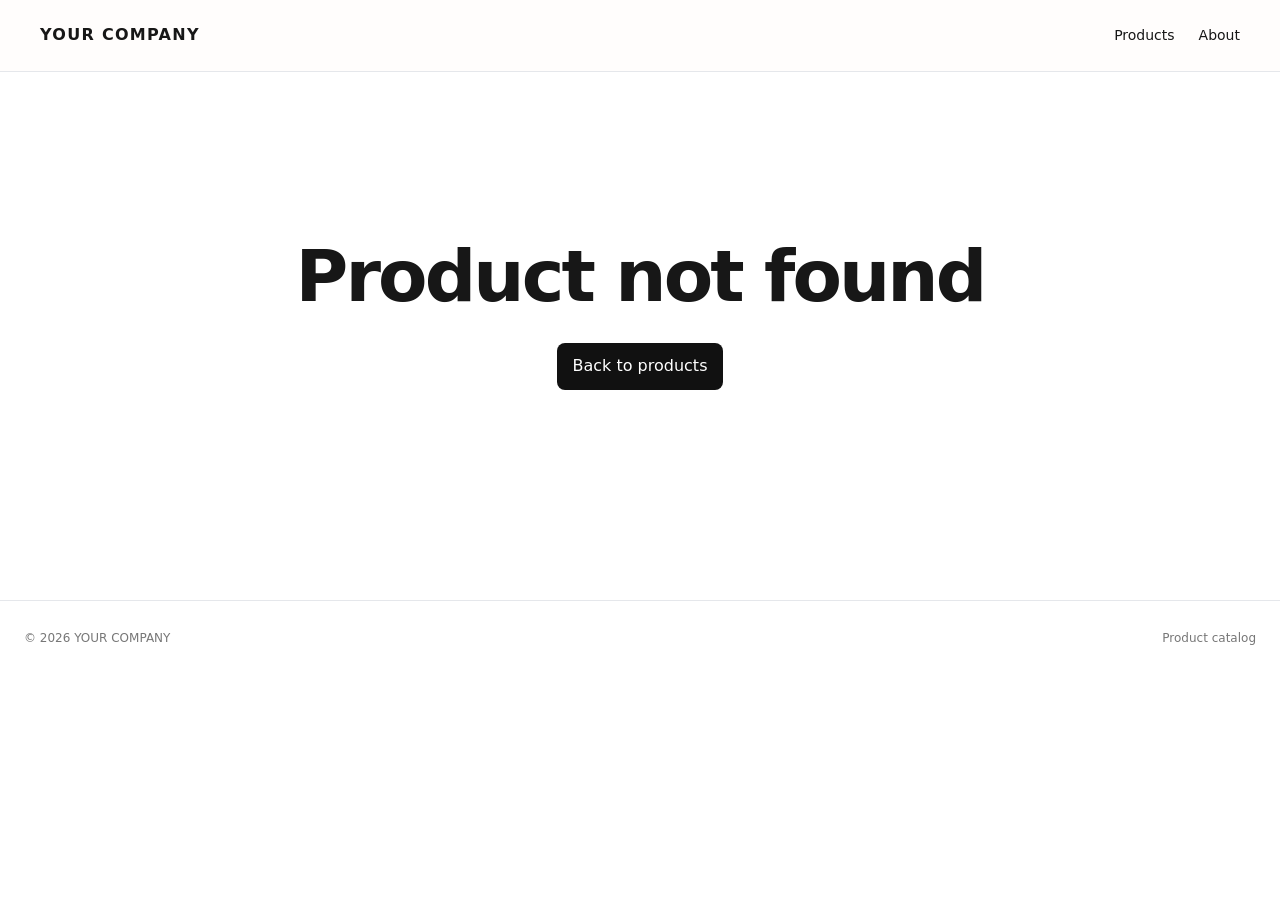
==== product.html @ 5cac809c "Add files via upload" ====
<!doctype html>
<html lang="en">
<head>
  <meta charset="utf-8">
  <meta name="viewport" content="width=device-width, initial-scale=1">
  <title>Product</title>
  <meta name="description" content="Product details">
  <link rel="stylesheet" href="styles.css">
</head>
<body>
<header class="site-header">
  <a class="brand" href="./">YOUR COMPANY</a>
  <nav><a href="./">Products</a><a href="./#about">About</a></nav>
</header>
<main class="detail" id="detail"></main>
<footer><span>© <span id="year"></span> YOUR COMPANY</span><span>Product catalog</span></footer>
<script src="products.js"></script>
<script src="product.js"></script>
</body>
</html>
---- styles.css ----
:root{--ink:#171717;--muted:#6b7280;--line:#e5e7eb;--surface:#f7f7f5;--accent:#171717;--max:1200px}
*{box-sizing:border-box}body{margin:0;color:var(--ink);font-family:Inter,ui-sans-serif,system-ui,-apple-system,BlinkMacSystemFont,"Segoe UI",sans-serif;background:#fff;line-height:1.55}
a{color:inherit;text-decoration:none}.site-header{height:72px;border-bottom:1px solid var(--line);display:flex;align-items:center;justify-content:space-between;padding:0 max(24px,calc((100vw - var(--max))/2));position:sticky;top:0;background:#fffdfcf5;backdrop-filter:blur(12px);z-index:10}.brand{font-weight:800;letter-spacing:.08em}.site-header nav{display:flex;gap:24px;font-size:14px}
main{max-width:var(--max);margin:auto}.hero{padding:80px 24px 64px;border-bottom:1px solid var(--line)}.hero>div{max-width:760px}.eyebrow{font-size:12px;font-weight:800;letter-spacing:.14em;text-transform:uppercase;color:var(--muted)}h1{font-size:clamp(38px,6vw,72px);line-height:1.02;letter-spacing:-.04em;margin:10px 0 18px}h2{letter-spacing:-.02em}.hero p:not(.eyebrow){font-size:19px;color:#555;max-width:650px}
.catalog{display:grid;grid-template-columns:240px 1fr;gap:42px;padding:48px 24px}.filters{align-self:start;position:sticky;top:96px}.filter-head,.results-bar{display:flex;align-items:center;justify-content:space-between;gap:16px}.filter-head h2{font-size:17px}.filter-head button{border:0;background:none;text-decoration:underline;cursor:pointer}.filters label{display:block;font-size:13px;font-weight:700;margin:22px 0}.filters input,.filters select,.results-bar select,.variants select{width:100%;margin-top:7px;padding:11px 12px;border:1px solid #d8dadd;border-radius:8px;background:#fff;font:inherit;font-weight:400}.results-bar{margin-bottom:18px;font-size:13px}.results-bar select{width:auto;margin:0}.product-grid{display:grid;grid-template-columns:repeat(3,minmax(0,1fr));gap:22px}.card{border:1px solid var(--line);border-radius:14px;overflow:hidden;background:#fff}.card-image{display:block;aspect-ratio:1/1;background:var(--surface);position:relative;overflow:hidden}.card-image img{width:100%;height:100%;object-fit:cover;transition:transform .35s}.card:hover .card-image img{transform:scale(1.035)}.badge{position:absolute;top:12px;left:12px;background:#fff;padding:5px 8px;border-radius:999px;font-size:11px;font-weight:800}.card-body{padding:16px}.card h3{font-size:17px;margin:3px 0 6px}.muted,.sku{color:var(--muted);font-size:12px;margin:0}.availability{font-size:12px;font-weight:700;margin:8px 0;color:#4b5563}.price strong{font-size:17px}.price del,.detail-price del{margin-left:8px;color:#999;font-size:13px}.empty{text-align:center;padding:60px;color:var(--muted)}.about{border-top:1px solid var(--line);padding:64px 24px;margin:0 24px}.about p{color:#666;max-width:700px}footer{border-top:1px solid var(--line);padding:28px 24px;display:flex;justify-content:space-between;color:#777;font-size:12px;margin-top:20px}
.detail{padding:38px 24px 70px}.back{font-size:13px;color:#666}.product-layout{display:grid;grid-template-columns:minmax(0,1.15fr) minmax(360px,.85fr);gap:64px;margin-top:28px}.main-image{aspect-ratio:1/1;background:var(--surface);border-radius:14px;overflow:hidden}.main-image img{width:100%;height:100%;object-fit:cover}.thumbs{display:flex;gap:10px;margin-top:12px;overflow:auto}.thumb{width:74px;height:74px;padding:0;border:2px solid transparent;border-radius:8px;overflow:hidden;background:var(--surface);cursor:pointer;flex:0 0 auto}.thumb.active{border-color:#111}.thumb img{width:100%;height:100%;object-fit:cover}.product-info h1{font-size:clamp(38px,5vw,60px);margin:8px 0}.detail-price{font-size:26px;margin:20px 0}.description{font-size:16px;color:#555;margin:26px 0}.variants{display:grid;gap:15px;margin:25px 0}.variants label{font-size:13px;font-weight:800}.facts{border-top:1px solid var(--line);margin-top:30px}.facts div{display:flex;justify-content:space-between;padding:13px 0;border-bottom:1px solid var(--line);font-size:13px}.facts span{color:var(--muted)}.specs{margin-top:70px;border-top:1px solid var(--line);padding-top:35px}.specs dl{margin:0;border-top:1px solid var(--line)}.specs dl div{display:grid;grid-template-columns:1fr 2fr;border-bottom:1px solid var(--line);padding:14px 0}.specs dt{font-weight:700}.specs dd{margin:0;color:#555}.not-found{text-align:center;padding:120px 20px}.button{display:inline-block;background:#111;color:#fff;border-radius:8px;padding:11px 16px;margin-top:12px}
@media(max-width:850px){.catalog{grid-template-columns:1fr}.filters{position:static}.product-grid{grid-template-columns:repeat(2,minmax(0,1fr))}.product-layout{grid-template-columns:1fr;gap:35px}.product-info h1{font-size:44px}}
@media(max-width:520px){.site-header{padding:0 16px}.site-header nav{gap:12px}.hero,.catalog,.detail{padding-left:16px;padding-right:16px}.about{margin:0 16px}.product-grid{grid-template-columns:1fr 1fr;gap:10px}.card-body{padding:11px}.card h3{font-size:14px}.hero{padding-top:55px}.product-layout{grid-template-columns:1fr}}
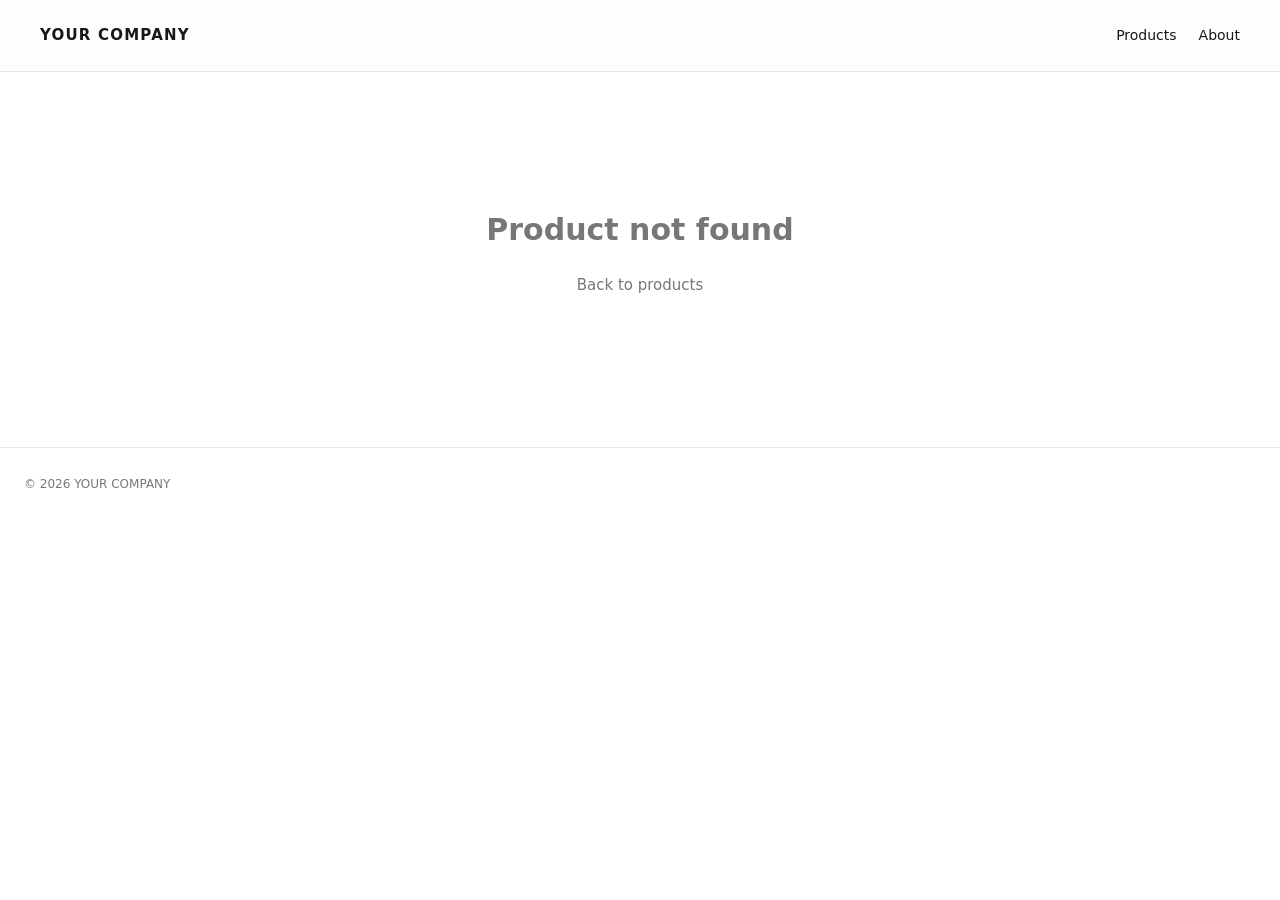
==== commit e52704aa: "Add files via upload" ====
--- a/product.html
+++ b/product.html
@@ -1,20 +1 @@
-<!doctype html>
-<html lang="en">
-<head>
-  <meta charset="utf-8">
-  <meta name="viewport" content="width=device-width, initial-scale=1">
-  <title>Product</title>
-  <meta name="description" content="Product details">
-  <link rel="stylesheet" href="styles.css">
-</head>
-<body>
-<header class="site-header">
-  <a class="brand" href="./">YOUR COMPANY</a>
-  <nav><a href="./">Products</a><a href="./#about">About</a></nav>
-</header>
-<main class="detail" id="detail"></main>
-<footer><span>© <span id="year"></span> YOUR COMPANY</span><span>Product catalog</span></footer>
-<script src="products.js"></script>
-<script src="product.js"></script>
-</body>
-</html>+<!doctype html><html><head><meta charset="utf-8"><meta name="viewport" content="width=device-width,initial-scale=1"><title>Product | Your Company</title><link rel="stylesheet" href="styles.css"></head><body><header><a class="brand" href="./">YOUR COMPANY</a><nav><a href="./">Products</a><a href="./#about">About</a></nav></header><main id="detail" class="detail-page"></main><footer>© <span id="year"></span> YOUR COMPANY</footer><script src="products.js"></script><script src="product.js"></script></body></html>
--- a/styles.css
+++ b/styles.css
@@ -1,8 +1 @@
-:root{--ink:#171717;--muted:#6b7280;--line:#e5e7eb;--surface:#f7f7f5;--accent:#171717;--max:1200px}
-*{box-sizing:border-box}body{margin:0;color:var(--ink);font-family:Inter,ui-sans-serif,system-ui,-apple-system,BlinkMacSystemFont,"Segoe UI",sans-serif;background:#fff;line-height:1.55}
-a{color:inherit;text-decoration:none}.site-header{height:72px;border-bottom:1px solid var(--line);display:flex;align-items:center;justify-content:space-between;padding:0 max(24px,calc((100vw - var(--max))/2));position:sticky;top:0;background:#fffdfcf5;backdrop-filter:blur(12px);z-index:10}.brand{font-weight:800;letter-spacing:.08em}.site-header nav{display:flex;gap:24px;font-size:14px}
-main{max-width:var(--max);margin:auto}.hero{padding:80px 24px 64px;border-bottom:1px solid var(--line)}.hero>div{max-width:760px}.eyebrow{font-size:12px;font-weight:800;letter-spacing:.14em;text-transform:uppercase;color:var(--muted)}h1{font-size:clamp(38px,6vw,72px);line-height:1.02;letter-spacing:-.04em;margin:10px 0 18px}h2{letter-spacing:-.02em}.hero p:not(.eyebrow){font-size:19px;color:#555;max-width:650px}
-.catalog{display:grid;grid-template-columns:240px 1fr;gap:42px;padding:48px 24px}.filters{align-self:start;position:sticky;top:96px}.filter-head,.results-bar{display:flex;align-items:center;justify-content:space-between;gap:16px}.filter-head h2{font-size:17px}.filter-head button{border:0;background:none;text-decoration:underline;cursor:pointer}.filters label{display:block;font-size:13px;font-weight:700;margin:22px 0}.filters input,.filters select,.results-bar select,.variants select{width:100%;margin-top:7px;padding:11px 12px;border:1px solid #d8dadd;border-radius:8px;background:#fff;font:inherit;font-weight:400}.results-bar{margin-bottom:18px;font-size:13px}.results-bar select{width:auto;margin:0}.product-grid{display:grid;grid-template-columns:repeat(3,minmax(0,1fr));gap:22px}.card{border:1px solid var(--line);border-radius:14px;overflow:hidden;background:#fff}.card-image{display:block;aspect-ratio:1/1;background:var(--surface);position:relative;overflow:hidden}.card-image img{width:100%;height:100%;object-fit:cover;transition:transform .35s}.card:hover .card-image img{transform:scale(1.035)}.badge{position:absolute;top:12px;left:12px;background:#fff;padding:5px 8px;border-radius:999px;font-size:11px;font-weight:800}.card-body{padding:16px}.card h3{font-size:17px;margin:3px 0 6px}.muted,.sku{color:var(--muted);font-size:12px;margin:0}.availability{font-size:12px;font-weight:700;margin:8px 0;color:#4b5563}.price strong{font-size:17px}.price del,.detail-price del{margin-left:8px;color:#999;font-size:13px}.empty{text-align:center;padding:60px;color:var(--muted)}.about{border-top:1px solid var(--line);padding:64px 24px;margin:0 24px}.about p{color:#666;max-width:700px}footer{border-top:1px solid var(--line);padding:28px 24px;display:flex;justify-content:space-between;color:#777;font-size:12px;margin-top:20px}
-.detail{padding:38px 24px 70px}.back{font-size:13px;color:#666}.product-layout{display:grid;grid-template-columns:minmax(0,1.15fr) minmax(360px,.85fr);gap:64px;margin-top:28px}.main-image{aspect-ratio:1/1;background:var(--surface);border-radius:14px;overflow:hidden}.main-image img{width:100%;height:100%;object-fit:cover}.thumbs{display:flex;gap:10px;margin-top:12px;overflow:auto}.thumb{width:74px;height:74px;padding:0;border:2px solid transparent;border-radius:8px;overflow:hidden;background:var(--surface);cursor:pointer;flex:0 0 auto}.thumb.active{border-color:#111}.thumb img{width:100%;height:100%;object-fit:cover}.product-info h1{font-size:clamp(38px,5vw,60px);margin:8px 0}.detail-price{font-size:26px;margin:20px 0}.description{font-size:16px;color:#555;margin:26px 0}.variants{display:grid;gap:15px;margin:25px 0}.variants label{font-size:13px;font-weight:800}.facts{border-top:1px solid var(--line);margin-top:30px}.facts div{display:flex;justify-content:space-between;padding:13px 0;border-bottom:1px solid var(--line);font-size:13px}.facts span{color:var(--muted)}.specs{margin-top:70px;border-top:1px solid var(--line);padding-top:35px}.specs dl{margin:0;border-top:1px solid var(--line)}.specs dl div{display:grid;grid-template-columns:1fr 2fr;border-bottom:1px solid var(--line);padding:14px 0}.specs dt{font-weight:700}.specs dd{margin:0;color:#555}.not-found{text-align:center;padding:120px 20px}.button{display:inline-block;background:#111;color:#fff;border-radius:8px;padding:11px 16px;margin-top:12px}
-@media(max-width:850px){.catalog{grid-template-columns:1fr}.filters{position:static}.product-grid{grid-template-columns:repeat(2,minmax(0,1fr))}.product-layout{grid-template-columns:1fr;gap:35px}.product-info h1{font-size:44px}}
-@media(max-width:520px){.site-header{padding:0 16px}.site-header nav{gap:12px}.hero,.catalog,.detail{padding-left:16px;padding-right:16px}.about{margin:0 16px}.product-grid{grid-template-columns:1fr 1fr;gap:10px}.card-body{padding:11px}.card h3{font-size:14px}.hero{padding-top:55px}.product-layout{grid-template-columns:1fr}}
+:root{--ink:#171717;--muted:#6b7280;--line:#e5e7eb;--surface:#f7f7f5;--max:1200px}*{box-sizing:border-box}body{margin:0;color:var(--ink);font:15px/1.55 system-ui,-apple-system,sans-serif}a{color:inherit;text-decoration:none}header{height:72px;border-bottom:1px solid var(--line);display:flex;align-items:center;justify-content:space-between;padding:0 max(20px,calc((100vw - var(--max))/2));position:sticky;top:0;background:#fffdfcf5;backdrop-filter:blur(10px);z-index:10}.brand{font-weight:800;letter-spacing:.08em}nav{display:flex;gap:22px;font-size:14px}main{max-width:var(--max);margin:auto}.hero{padding:75px 24px 60px;border-bottom:1px solid var(--line)}.hero small{font-weight:800;letter-spacing:.14em;color:var(--muted)}.hero h1{font-size:clamp(42px,7vw,72px);line-height:1;letter-spacing:-.04em;margin:10px 0 18px}.hero p{max-width:700px;color:#666;font-size:18px}.catalog{display:grid;grid-template-columns:230px 1fr;gap:40px;padding:45px 24px}.catalog aside{position:sticky;top:95px;height:max-content}.filter-title,.bar{display:flex;justify-content:space-between;align-items:center}.filter-title button{border:0;background:none;text-decoration:underline;cursor:pointer}label{display:block;font-size:13px;font-weight:700;margin:20px 0}input,select{display:block;width:100%;padding:10px;margin-top:7px;border:1px solid #d4d4d4;border-radius:8px;background:#fff;font:inherit}.bar{margin-bottom:18px;font-size:13px}.bar select{width:auto;margin:0}.grid{display:grid;grid-template-columns:repeat(3,minmax(0,1fr));gap:20px}.card{border:1px solid var(--line);border-radius:14px;overflow:hidden;background:#fff}.card-image{display:block;aspect-ratio:1;background:var(--surface);overflow:hidden}.card-image img{width:100%;height:100%;object-fit:cover;transition:transform .3s}.card:hover .card-image img{transform:scale(1.035)}.card-body{padding:15px}.card-body small,.sku{color:var(--muted);font-size:12px}.card h3{font-size:16px;margin:5px 0}.variant,.availability{font-size:12px;color:#666}.availability{font-weight:700}.price strong{font-size:17px}.price del,.detail-price del{margin-left:8px;color:#999;font-size:13px}.empty,.not-found{text-align:center;padding:80px;color:#777}#about{border-top:1px solid var(--line);padding:55px 24px;margin:0 24px}footer{border-top:1px solid var(--line);padding:27px 24px;color:#777;font-size:12px}.detail-page{padding:35px 24px 70px}.back{font-size:13px;color:#666}.product-layout{display:grid;grid-template-columns:1.1fr .9fr;gap:60px;margin-top:25px}.main-image{aspect-ratio:1;background:var(--surface);border-radius:14px;overflow:hidden}.main-image img{width:100%;height:100%;object-fit:cover}.thumbs{display:flex;gap:9px;margin-top:10px}.thumb{width:72px;height:72px;border:2px solid transparent;border-radius:8px;padding:0;overflow:hidden;background:#eee;cursor:pointer}.thumb.active{border-color:#111}.thumb img{width:100%;height:100%;object-fit:cover}.product-info h1{font-size:clamp(38px,5vw,58px);line-height:1.05;margin:8px 0}.detail-price{font-size:27px;margin:20px 0}.description{color:#555}.related{display:grid;gap:8px;margin:15px 0 25px}.related a{border:1px solid var(--line);border-radius:9px;padding:11px 13px}.related a small{display:block;color:#777;margin-top:3px}.related .selected{border-color:#111}.facts{border-top:1px solid var(--line)}.facts p{display:flex;justify-content:space-between;border-bottom:1px solid var(--line);padding:11px 0;font-size:13px}.facts span{color:#777}.specs{margin-top:60px;border-top:1px solid var(--line);padding-top:30px}.specs dl{border-top:1px solid var(--line)}.specs dl div{display:grid;grid-template-columns:1fr 2fr;border-bottom:1px solid var(--line);padding:13px 0}.specs dd{margin:0;color:#555}@media(max-width:850px){.catalog{grid-template-columns:1fr}.catalog aside{position:static}.grid{grid-template-columns:repeat(2,1fr)}.product-layout{grid-template-columns:1fr}}@media(max-width:520px){.grid{gap:10px}.card-body{padding:10px}.card h3{font-size:14px}.catalog,.hero,.detail-page{padding-left:16px;padding-right:16px}}
